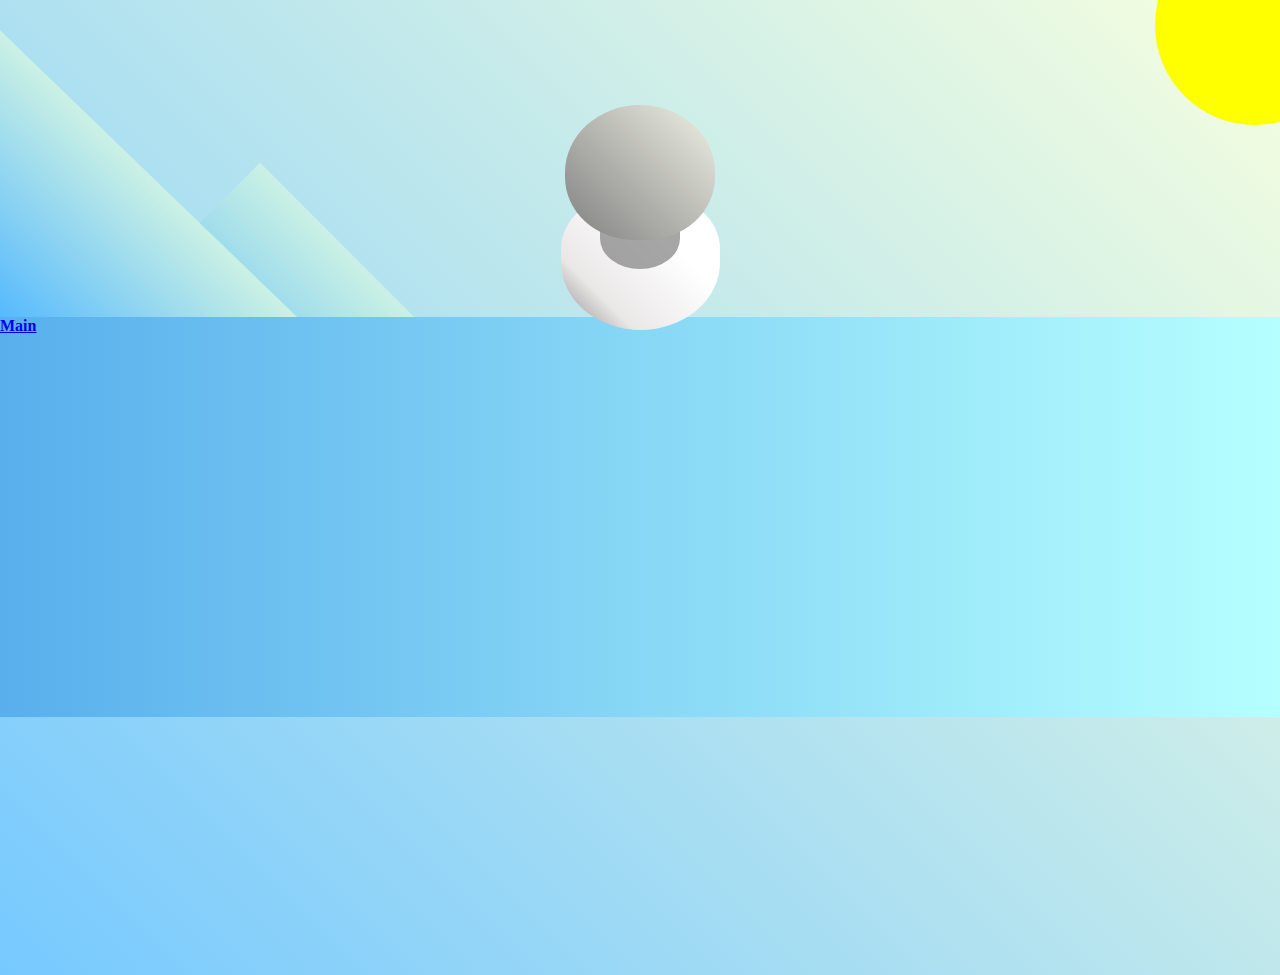
==== penguin/penguin.html @ 2b39ea2a "second commit" ====
<!DOCTYPE html>
<html lang="en">

<head>
    <meta charset="UTF-8">
    <meta http-equiv="X-UA-Compatible" content="IE=edge">
    <meta name="viewport" content="width=device-width, initial-scale=1.0">
    <title>Penguin</title>
    <link rel="stylesheet" href="./penguin.css">
</head>

<body>

    <div class="left-mountain"></div>
    <div class="back-mountain"></div>
    <div class="sun"></div>
    <div class="penguin">
        <div class="penguin-head"></div>
        <div class="penguin-body"></div>
    </div>
    <div class="ground">
        <h4><a href="../index.html">Main</a></h4>
    </div>
</body>

</html>
---- penguin/penguin.css ----
body {
    background-image: linear-gradient(
        45deg, rgb(118, 201, 255), rgb(247, 255,222)
    );
    margin: 0;
    padding: 0;
    width: 100%;
    height: 100vh;
    overflow: hidden;
 }

  h4 {
    margin: 0;
    padding: 0;
   }

 .ground {
    width: 100vw;
    height: 400px;
    background: linear-gradient(
        90deg, rgb(88, 175, 236), rgb(182, 255, 255)
      );
      z-index: 3;
      position: absolute;
      margin-top: -58px;
  }

  .penguin {
    width: 300px;
    height: 300px;
    margin: 0 auto;
    margin-top: 75px;
    z-index: 4;
    position: relative;
  }

  .left-mountain {
    width: 300px;
    height: 300px; 
    background: linear-gradient(
      rgb(203, 241, 228), rgb(80, 183, 255)
    );
    position: absolute;
    transform: skew(0deg, 44deg);
    z-index: 2;
    margin-top: 100px;
  }

  .back-mountain {
    width: 300px;
    height: 300px;
    background: linear-gradient(rgb(203, 241, 228), rgb(47, 170, 255));
    position: absolute;
    z-index: 1;
    transform: rotate(45deg);
    left: 110px;
    top: 225px;
  }

  .sun {
    width: 200px;
    height: 200px;
    background-color: yellow;
    position: absolute;
    border-radius: 50%;
    top: -75px;
    right: -75px;
  }

  .penguin-head {
    width: 50%;
    height: 45%;
    background: linear-gradient(45deg,gray, rgb(239, 240, 228));
    border-radius: 70% 70% 65% 65%;
    top: 10%;
    left: 25%;
    z-index: 1;
  }

  .penguin-body {
    width: 53%;
    height: 45%;
    background: linear-gradient(
      45deg, rgb(134, 133, 133) 0%,
      rgb(234, 231, 231) 25%,
      white 67%
    );
    border-radius: 80% 80% 100% 100%;
    top: 40%;
    left: 23.5%;
  }

  .penguin * {
    position: absolute;
  }

  .penguin-body::before {
    content: "";
    position: absolute;
    width: 50%;
    height: 45%;
    background-color: gray;
    top: 10%;
    left: 25%;
    border-radius: 0% 0% 100% 100%;
    opacity: 70%;
  }
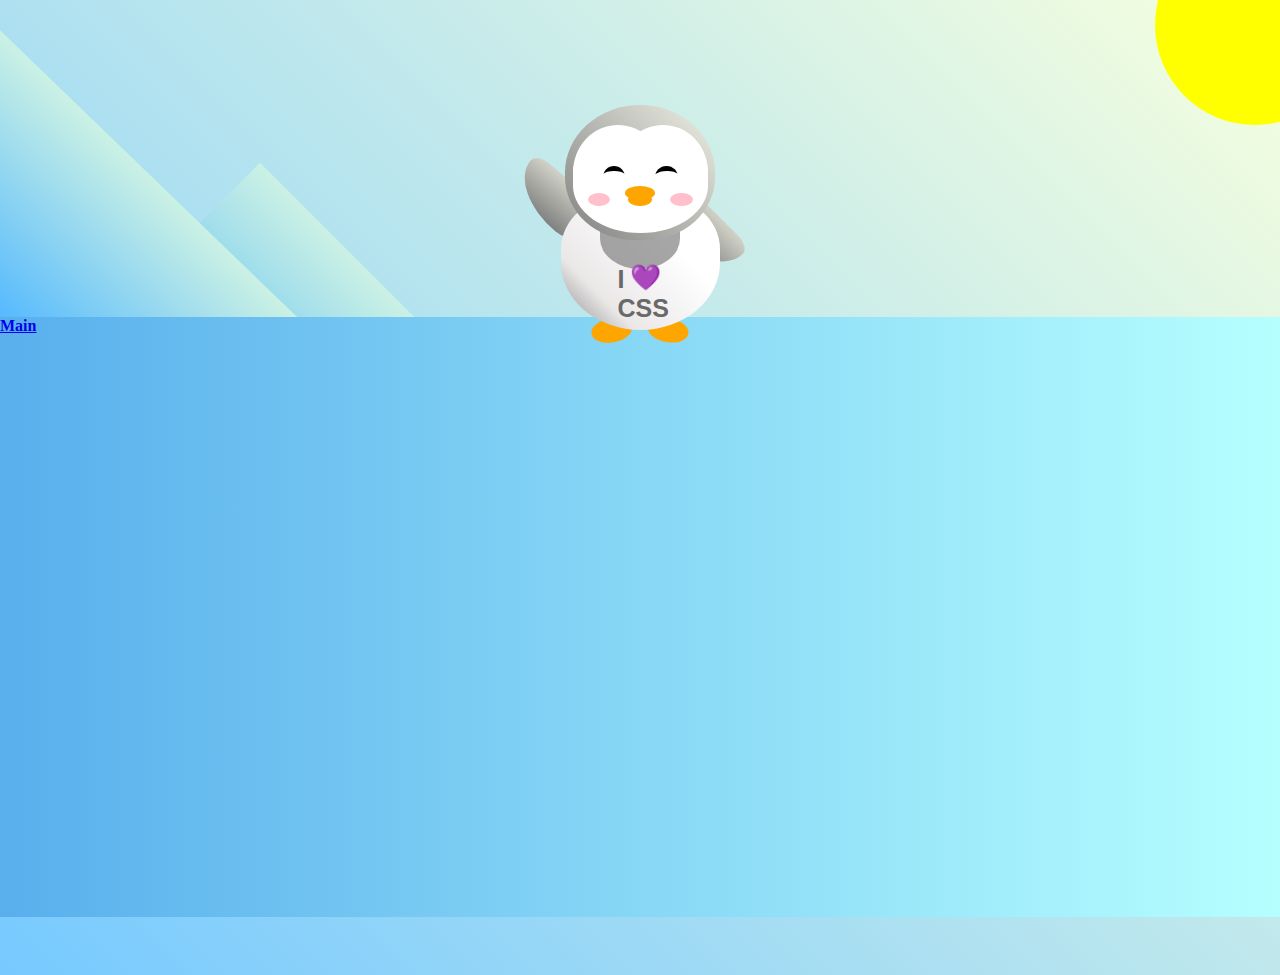
==== commit 78c37983: "commit" ====
--- a/penguin/penguin.html
+++ b/penguin/penguin.html
@@ -15,8 +15,31 @@
     <div class="back-mountain"></div>
     <div class="sun"></div>
     <div class="penguin">
-        <div class="penguin-head"></div>
-        <div class="penguin-body"></div>
+        <div class="penguin-head">
+            <div class="face left"></div>
+            <div class="face right"></div>
+            <div class="chin"></div>
+            <div class="eye left">
+                <div class="eye-lid"></div>
+            </div>
+            <div class="eye right">
+                <div class="eye-lid"></div>
+            </div>
+            <div class="blush left"></div>
+            <div class="blush right"></div>
+            <div class="beak top"></div>
+            <div class="beak bottom"></div>
+        </div>
+        <div class="shirt">
+            <div>💜</div>
+            <p>I CSS</p>
+        </div>
+        <div class="penguin-body">
+            <div class="arm left"></div>
+            <div class="arm right"></div>
+            <div class="foot left"></div>
+            <div class="foot right"></div>
+        </div>
     </div>
     <div class="ground">
         <h4><a href="../index.html">Main</a></h4>
--- a/penguin/penguin.css
+++ b/penguin/penguin.css
@@ -9,6 +9,12 @@
     overflow: hidden;
  }
 
+ :root {
+  --penguin-face: white;
+  --penguin-picorna: orange;
+  --penguin-skin: gray;
+}
+
   h4 {
     margin: 0;
     padding: 0;
@@ -16,7 +22,7 @@
 
  .ground {
     width: 100vw;
-    height: 400px;
+    height: calc(100vh - 300px);
     background: linear-gradient(
         90deg, rgb(88, 175, 236), rgb(182, 255, 255)
       );
@@ -32,6 +38,14 @@
     margin-top: 75px;
     z-index: 4;
     position: relative;
+    transition-duration: 1s;
+    transition-timing-function: ease-in-out;
+    transition-delay: 0ms;
+  }
+
+  .penguin:active {
+    transform: scale(1.5);
+    cursor: not-allowed;
   }
 
   .left-mountain {
@@ -70,7 +84,7 @@
   .penguin-head {
     width: 50%;
     height: 45%;
-    background: linear-gradient(45deg,gray, rgb(239, 240, 228));
+    background: linear-gradient(45deg, var(--penguin-skin), rgb(239, 240, 228));
     border-radius: 70% 70% 65% 65%;
     top: 10%;
     left: 25%;
@@ -99,9 +113,165 @@
     position: absolute;
     width: 50%;
     height: 45%;
-    background-color: gray;
+    background-color: var(--penguin-skin);
     top: 10%;
     left: 25%;
     border-radius: 0% 0% 100% 100%;
     opacity: 70%;
+  }
+
+  .face {
+    width: 60%;
+    height: 70%;
+    background-color: var(--penguin-face);
+    border-radius: 70% 70% 60% 60%;
+    top: 15%;
+  }
+
+  .face.left {
+    left: 5%;
+  }
+
+  .face.right {
+    right: 5%;
+  }
+
+  .chin {
+    width: 90%;
+    height: 70%;
+    background-color: var(--penguin-face);
+    top: 25%;
+    left: 5%;
+    border-radius: 70% 70% 100% 100%;
+  }
+
+  .eye {
+    width: 15%;
+    height: 17%;
+    background-color: black;
+    top: 45%;
+    border-radius: 50%;
+  }
+
+  .eye.left {
+    left: 25%;
+  }
+  .eye.right {
+    right: 25%;
+  }
+
+  .eye-lid {
+    width: 150%;
+    height: 100%;
+    background-color: var(--penguin-face);
+    top: 25%;
+  left: -23%;
+  border-radius: 50%;
+  }
+
+  .blush {
+    width: 15%;
+    height: 10%;
+    background-color: pink;
+    top: 65%;
+    border-radius: 50%;
+  }
+
+  .blush.left {
+    left: 15%;
+  }
+  .blush.right {
+    right: 15%;
+  }
+
+  .beak {
+    height: 10%;
+    background-color: var(--penguin-picorna);
+    border-radius: 50%;
+  }
+
+  .beak.top {
+    width: 20%;
+    top: 60%;
+    left: 40%;
+   }
+
+   .beak.bottom {
+    width: 16%;
+    top: 65%;
+    left: 42%;
+  }
+
+  .shirt {
+    font-size: 25px;
+    font-family: Helvetica, sans-serif;
+    font-weight: bold;
+    top: 165px;
+    left: 127.5px;
+    z-index: 1;
+    color: #6a6969;
+  }
+
+  .shirt div {
+    font-weight: initial;
+    top: 22.5px;
+    left: 12px;
+  }
+ 
+  .foot {
+    width: 15%;
+    height: 30%;
+    background-color: var(--penguin-picorna);
+    top: 85%;
+    border-radius: 50%;
+    z-index: -1;
+  }
+
+  .foot.left {
+    left: 25%;
+   transform: rotate(80deg);
+  }
+  
+  .foot.right {
+    right: 25%;
+   transform: rotate(-80deg);
+  }
+
+  .arm {
+    width: 30%;
+    height: 60%;
+    background: linear-gradient(
+      90deg, var(--penguin-skin), rgb(209, 210, 199)
+    );
+    border-radius: 30% 30% 30% 120%;
+    z-index: -1;
+  }
+
+  .arm.left {
+    top: 35%;
+    left: 5%;
+    transform-origin: left top; 
+    transform: rotate(130deg) scaleX(-1);
+    animation: wave 3s infinite linear;
+  }
+  
+  .arm.right {
+    top: 0%;
+    right: -5%;
+    transform: rotate(-45deg);
+  }
+
+  @keyframes wave {
+    10% {
+      transform: rotate(110deg) scaleX(-1);
+    }
+    20% {
+      transform: rotate(130deg) scaleX(-1);
+    }
+    30% {
+      transform: rotate(110deg) scaleX(-1);
+    }
+    40% {
+      transform: rotate(130deg) scaleX(-1);
+    }
   }